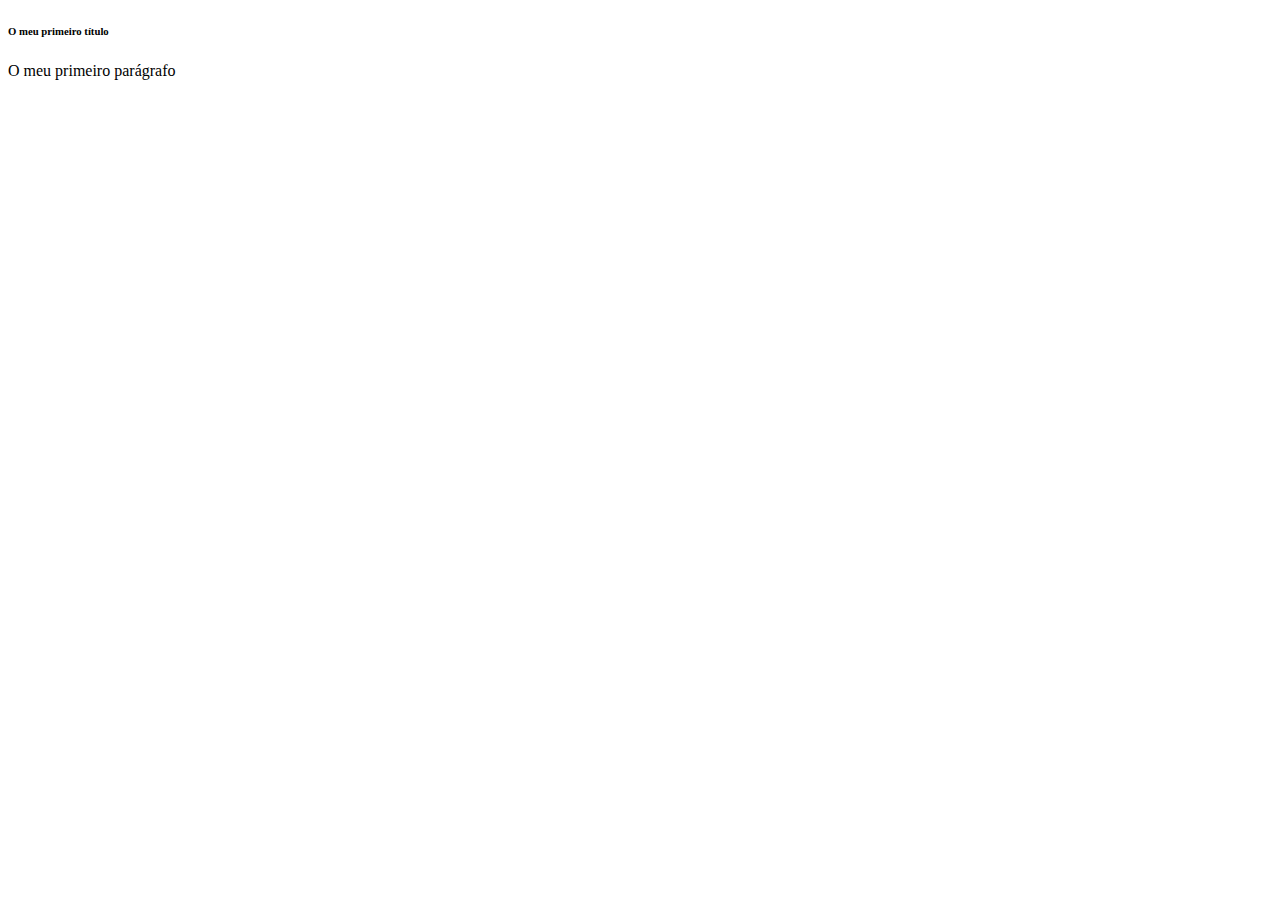
==== index.html @ 1a6569fb "Add files via upload" ====
<!DOCTYPE html>
    <html>
        <head>
            <meta charset="UTF-8">
            <title>Titulo da Página</title>
        </head>
        <body>
            <h6>O meu primeiro título</h6>
            <p>O meu primeiro parágrafo</p>
        </body>
    </html>
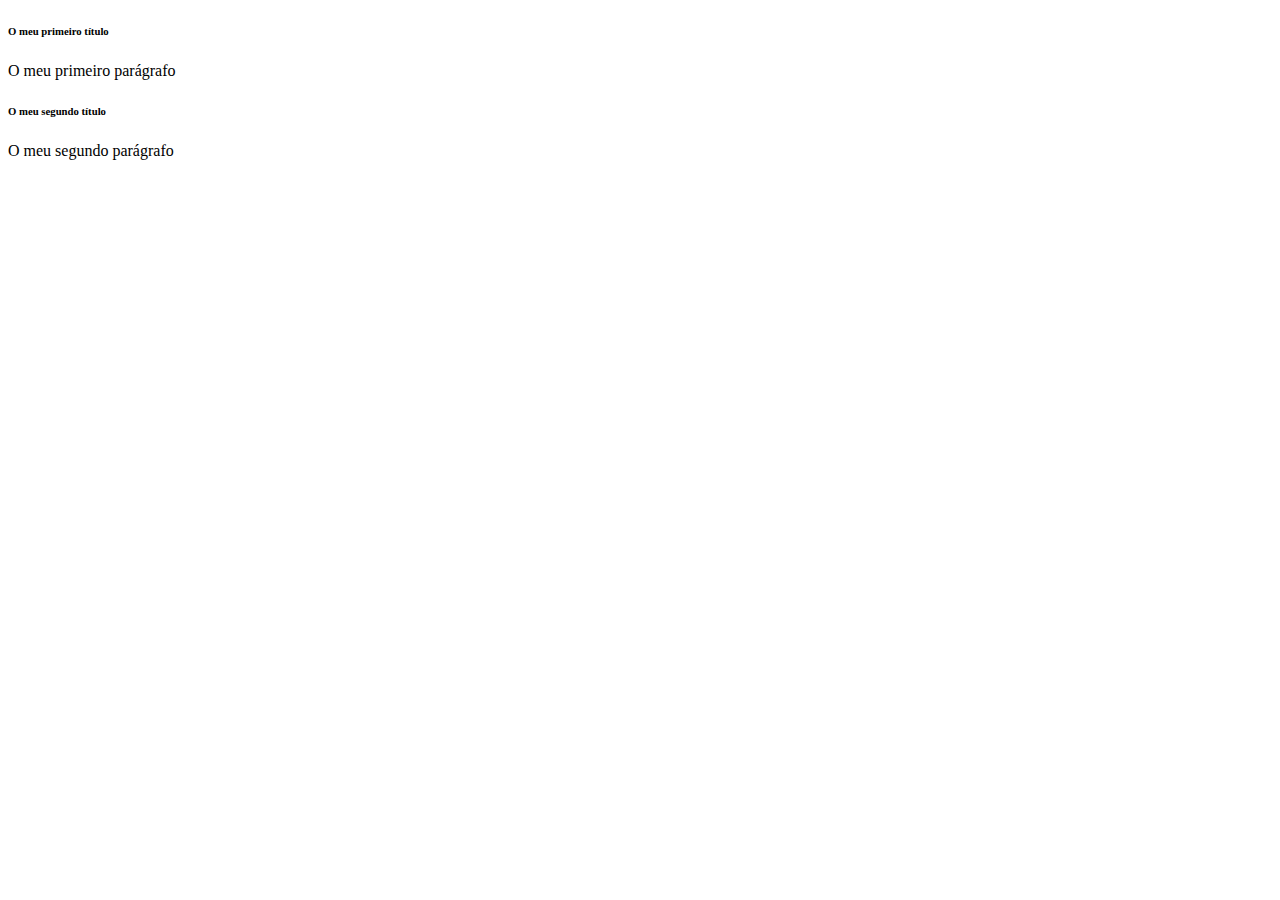
==== commit 00a68b10: "Update index.html" ====
--- a/index.html
+++ b/index.html
@@ -7,5 +7,8 @@
         <body>
             <h6>O meu primeiro título</h6>
             <p>O meu primeiro parágrafo</p>
+
+            <h6>O meu segundo título</h6>
+            <p>O meu segundo parágrafo</p>
         </body>
     </html>